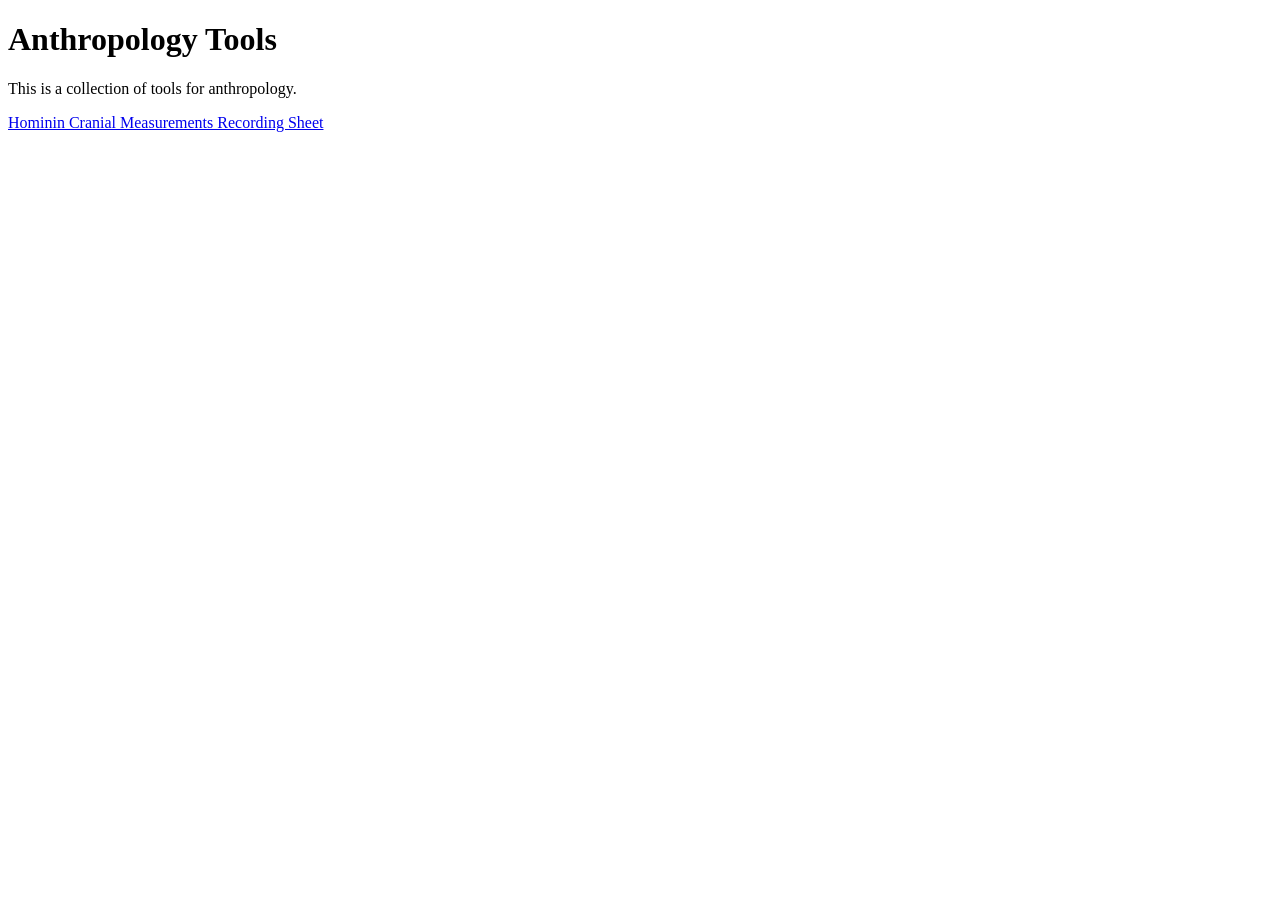
==== index.html @ f2df381d "first commit" ====
<!DOCTYPE html>
<html lang="en">
<head>
    <meta charset="UTF-8">
    <title>Anthropology Tools</title>
</head>
<body>
<h1>Anthropology Tools</h1>
<p>This is a collection of tools for anthropology.</p>
<a href="./HomininCranialMeasurements-RecordingSheet.html">Hominin Cranial Measurements Recording Sheet</a>

</body>
</html>
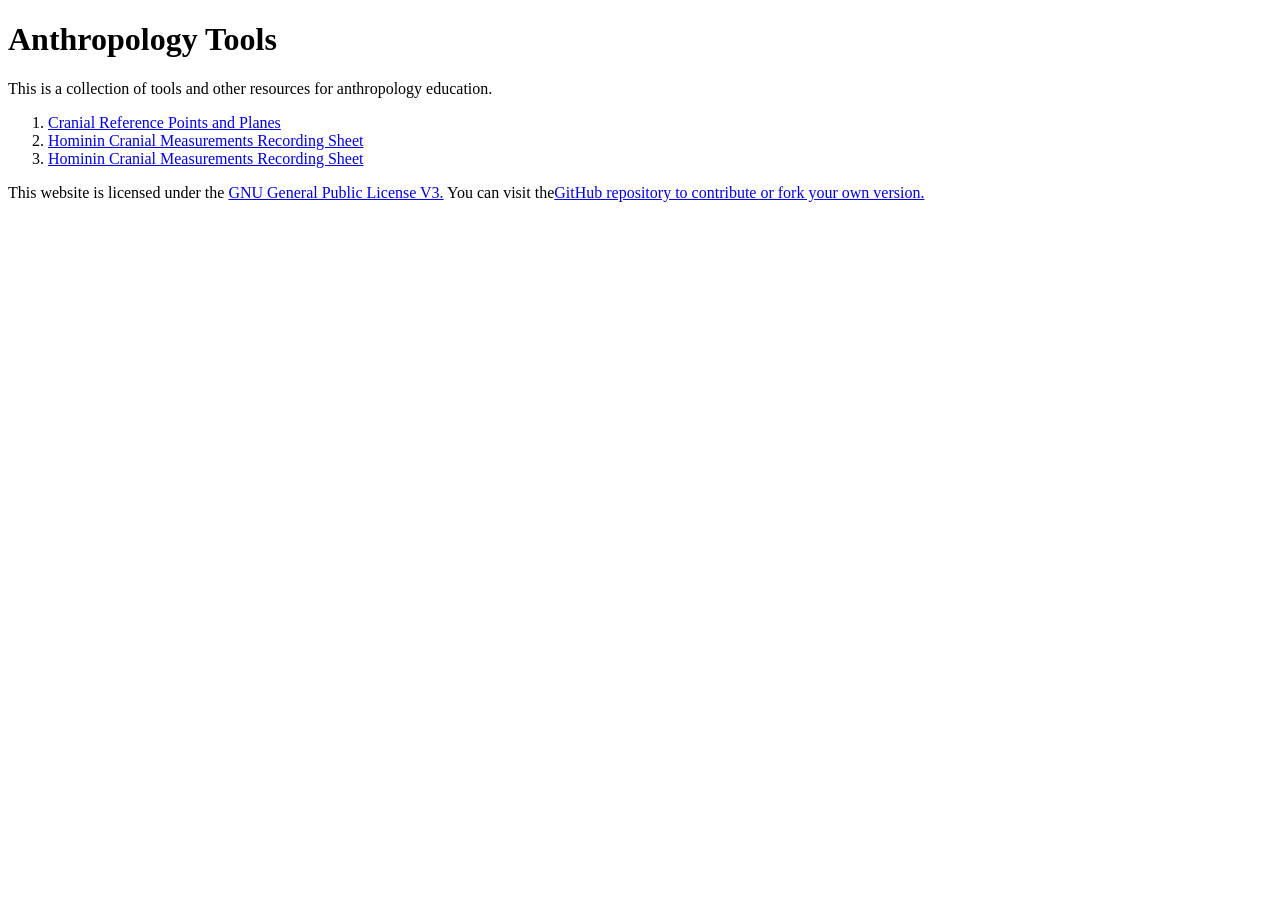
==== commit d17cbf59: "update home page" ====
--- a/index.html
+++ b/index.html
@@ -5,9 +5,18 @@
     <title>Anthropology Tools</title>
 </head>
 <body>
-<h1>Anthropology Tools</h1>
-<p>This is a collection of tools for anthropology.</p>
-<a href="./HomininCranialMeasurements-RecordingSheet.html">Hominin Cranial Measurements Recording Sheet</a>
+<div class="section">
+    <h1>Anthropology Tools</h1>
+    <p>This is a collection of tools and other resources for anthropology education.</p>
+    <ol>
+        <li><a href="CranialReferencePointsAndPlanes.html">Cranial Reference Points and Planes</a></li>
+        <li><a href="./HomininCranialMeasurements-RecordingSheet.html">Hominin Cranial Measurements Recording Sheet</a></li>
+        <li><a href="./HomininPostcranialPelvicMeasurements-RecordingSheet.html">Hominin Cranial Measurements Recording Sheet</a></li>
 
+    </ol>
+</div>
+<div class="footer">
+    This website is licensed under the <a href="./LICENSE">GNU General Public License V3.</a> You can visit the<a href="https://www.github.com/shannonwells/AnthropologyTools">GitHub repository to contribute or fork your own version.</a>
+</div>
 </body>
 </html>
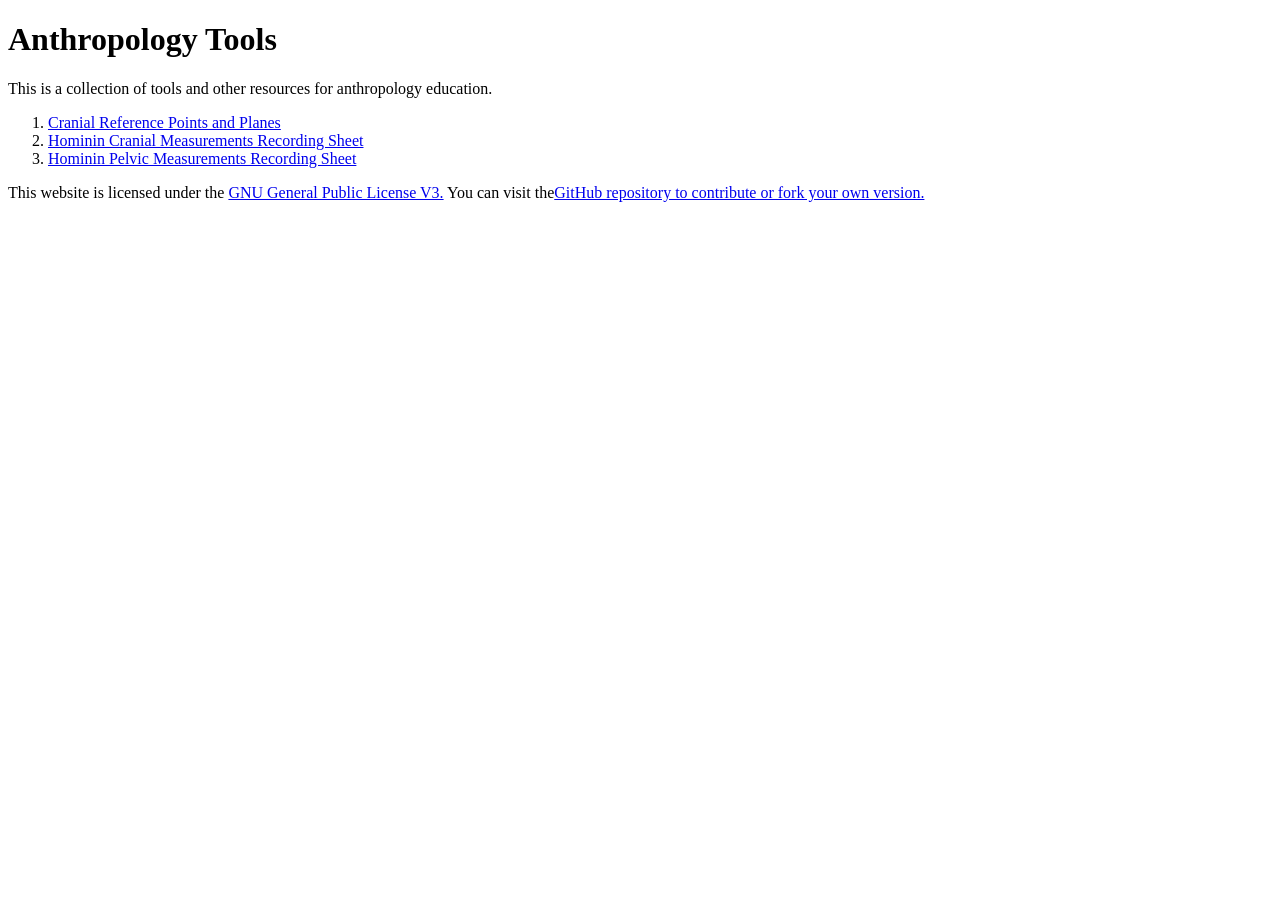
==== commit e33355ce: "correct link title" ====
--- a/index.html
+++ b/index.html
@@ -11,12 +11,12 @@
     <ol>
         <li><a href="CranialReferencePointsAndPlanes.html">Cranial Reference Points and Planes</a></li>
         <li><a href="./HomininCranialMeasurements-RecordingSheet.html">Hominin Cranial Measurements Recording Sheet</a></li>
-        <li><a href="./HomininPostcranialPelvicMeasurements-RecordingSheet.html">Hominin Cranial Measurements Recording Sheet</a></li>
+        <li><a href="./HomininPostcranialPelvicMeasurements-RecordingSheet.html">Hominin Pelvic Measurements Recording Sheet</a></li>
 
     </ol>
 </div>
 <div class="footer">
-    This website is licensed under the <a href="./LICENSE">GNU General Public License V3.</a> You can visit the<a href="https://www.github.com/shannonwells/AnthropologyTools">GitHub repository to contribute or fork your own version.</a>
+    This website is licensed under the <a href="./LICENSE">GNU General Public License V3.</a>  You can visit the<a href="https://www.github.com/shannonwells/AnthropologyTools">GitHub repository to contribute or fork your own version.</a>
 </div>
 </body>
 </html>
